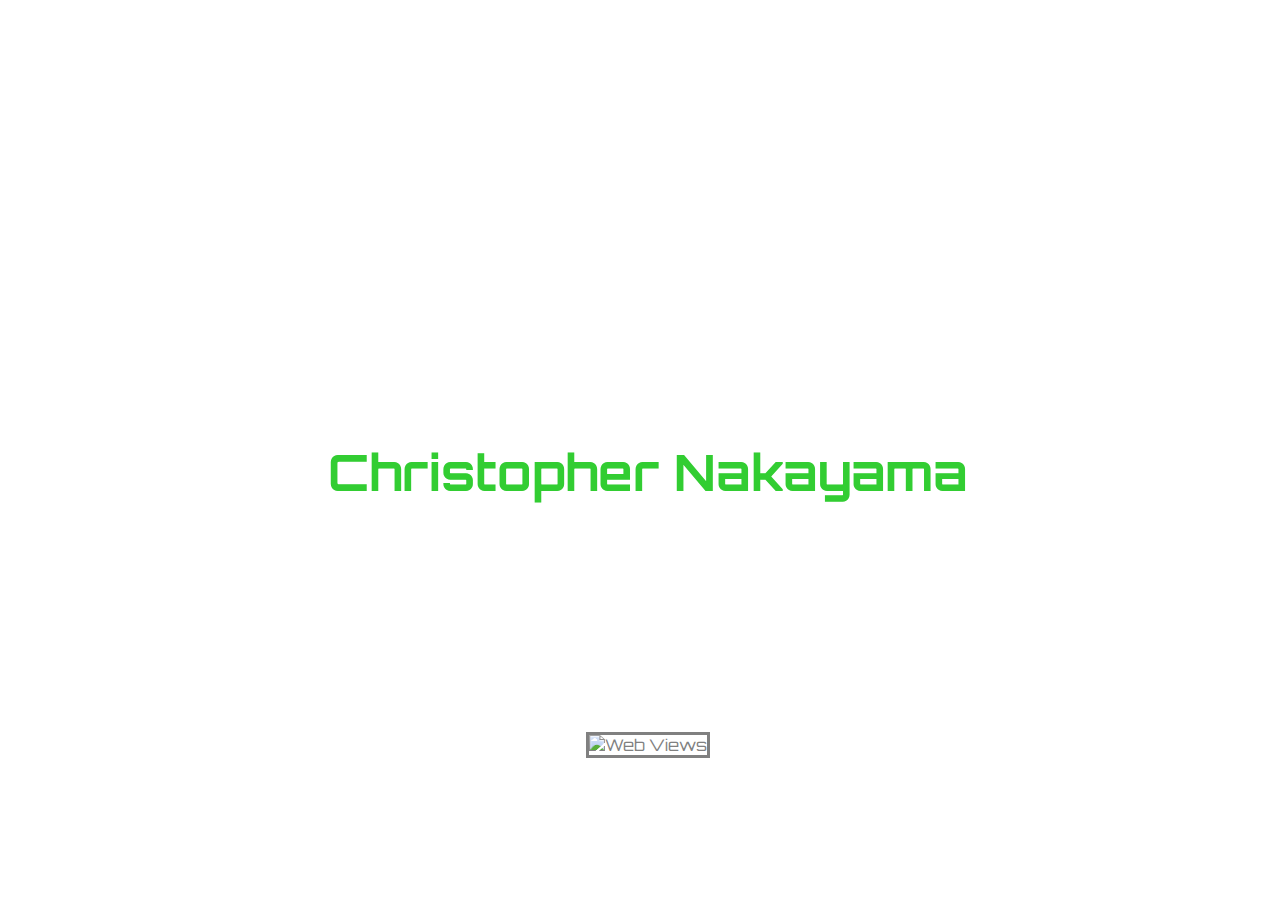
==== index.html @ 704e2057 "Update index.html" ====
<html>
<link rel="icon" href="https://encrypted-tbn0.gstatic.com/images?q=tbn%3AANd9GcSVOTOdmKbIwLe92OrUVtcRGC7ZAmkH1CNHUA&usqp=CAU">
<title>Christopher Nakayama </title>
<meta name="viewport" content="width=device-width, initial-scale=1, maximum-scale=1,">

<!-- Styles -->
<div> 
<style type="text/css">
        @import url('https://fonts.googleapis.com/css2?family=Orbitron&display=swap');

		body{
			background-image:url(https://i.redd.it/yd4wq11t2o431.jpg);
			background-size: cover;
			background-attachment: fixed;
            font-family: 'Orbitron', sans-serif;
            width: 100%;
		}
		}
        .links{
            color:white;
            line-height: 30px;
            font-weight: 100;
            margin-top: 40px;
            height: 50px;
            width: 970px;
            text-decoration: none;
        }
        h2{
            font-size: 16px;
        }
        a:hover{
        font-size: 25px;
            color: limegreen;
        }
        a{
            color:white;
            text-decoration: none;
        }
        h1{
            <font size = '3'> 
        }
        h5{
            <font size = '1'>
        }   
    .tab { 
       display:inline-block; 
       margin-left: 40px; 
        }
    .name{
        font-size: 50px;
        margin-top: 380px;
        }
    @media only screen and (max-width: 828px)
	</style>  
</div>

<!-- Links -->
<h2 class = "links">
<center>
<a href = "index.html">  Home </a> 
<p class = "tab"></p>
<p class = "tab"></p>
<a href="SocialLinks.html"> Social </a> 
<p class = "tab"></p>
<p class = "tab"></p>
<a href = "Contact.html"> Contact Me</a>
<p class = "tab"></p>
<p class = "tab"></p>
<a href = "about.html">About Me</a> 
<p class = "tab"></p>
<p class = "tab"></p>
<a href = "CurrentlyWorkingOn.html">Current Work </a> 
<p class = "tab"></p>
<p class = "tab"></p>
<a href = "PreviouslyWorkedOn.html"> Past Work <a> 
<br>
</center>
</h2> 

<!-- Name -->
<center>
<h2 class = "name" style = "color:limegreen;  center; padding-top: 16px; background-color: rgba(0, 0, 0, 0); height:70px; border-radius: 30px;">
Christopher  Nakayama 
</h2>     
            
<!-- Views -->
<div>
<img class = "views" src="https://hitwebcounter.com/counter/counter.php?page=7354249&style=0038&nbdigits=5&type=page&initCount=0" title="Web Views" 
Alt="Web Views"   border="3" style = "opacity: 1; color:grey; margin-top: 180px">  
</div>
  
</center>
</html>
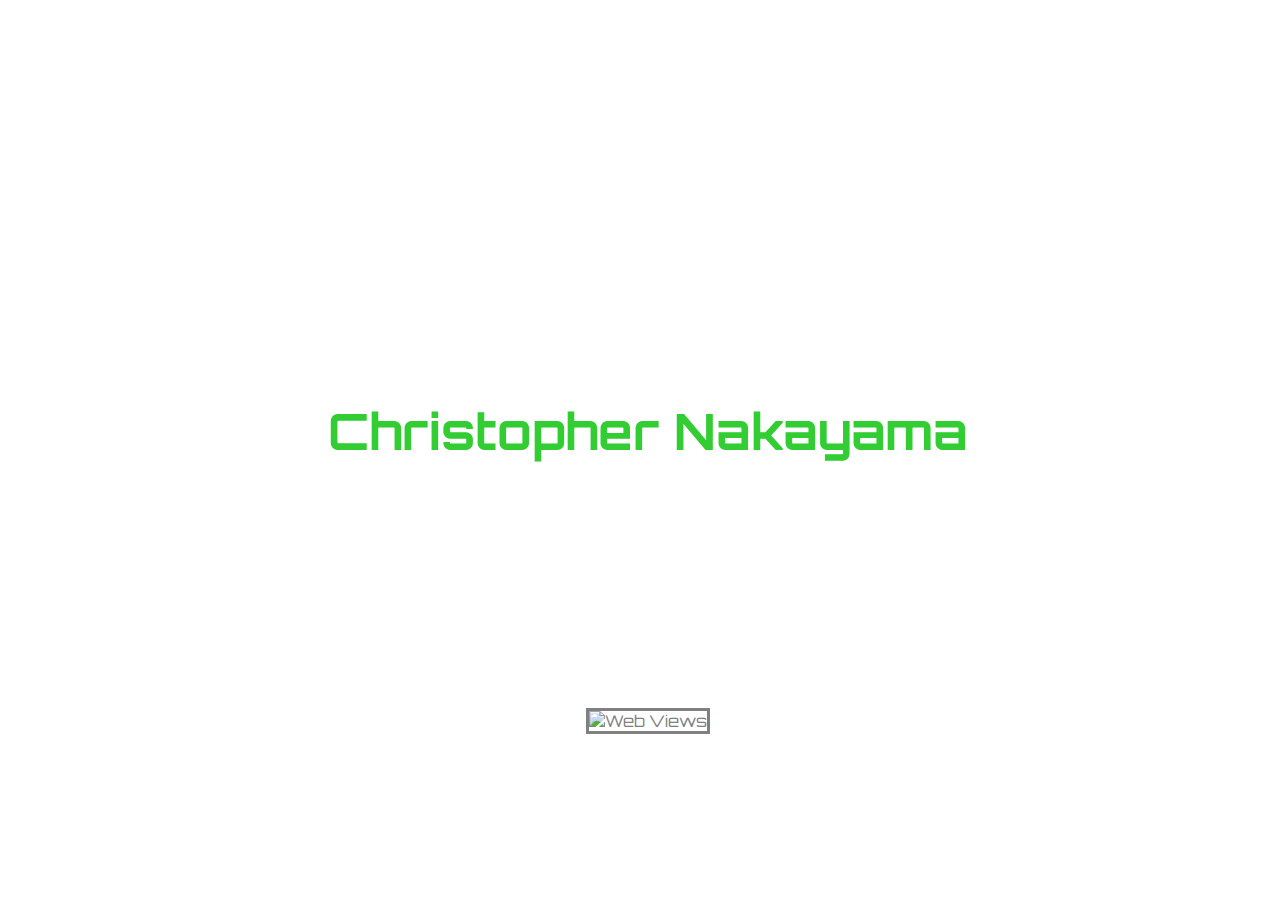
==== commit 2b991736: "Update index.html" ====
--- a/index.html
+++ b/index.html
@@ -15,21 +15,19 @@
             font-family: 'Orbitron', sans-serif;
             width: 100%;
 		}
-		}
         .links{
             color:white;
             line-height: 30px;
             font-weight: 100;
-            margin-top: 40px;
+            margin-top: 60px;
             height: 50px;
-            width: 970px;
+            width: 1010px;
             text-decoration: none;
         }
         h2{
             font-size: 16px;
         }
         a:hover{
-        font-size: 25px;
             color: limegreen;
         }
         a{
@@ -48,45 +46,55 @@
         }
     .name{
         font-size: 50px;
-        margin-top: 380px;
+        margin-top: 270px;
         }
-    @media only screen and (max-width: 828px)
+    @media only screen and (max-width: 812px)
+    {
+        .links{
+            max-width: 100%;
+            max-height: 100%;
+            font-size: 10px;
+            line-height: 40px;
+        }
+        .name{
+            font-size: 40px;
+        }
+    }
 	</style>  
 </div>
 
 <!-- Links -->
+<center>
 <h2 class = "links">
-<center>
 <a href = "index.html">  Home </a> 
 <p class = "tab"></p>
 <p class = "tab"></p>
-<a href="SocialLinks.html"> Social </a> 
+<a href = "CurrentlyWorkingOn.html">Current Work </a> 
 <p class = "tab"></p>
 <p class = "tab"></p>
-<a href = "Contact.html"> Contact Me</a>
+<a href = "PreviouslyWorkedOn.html"> Past Work </a> 
 <p class = "tab"></p>
 <p class = "tab"></p>
 <a href = "about.html">About Me</a> 
 <p class = "tab"></p>
 <p class = "tab"></p>
-<a href = "CurrentlyWorkingOn.html">Current Work </a> 
+<a href="SocialLinks.html"> Accounts </a> 
 <p class = "tab"></p>
 <p class = "tab"></p>
-<a href = "PreviouslyWorkedOn.html"> Past Work <a> 
-<br>
+<a href = "Contact.html"> Contact Me</a>
+</h2>
 </center>
-</h2> 
 
 <!-- Name -->
 <center>
-<h2 class = "name" style = "color:limegreen;  center; padding-top: 16px; background-color: rgba(0, 0, 0, 0); height:70px; border-radius: 30px;">
-Christopher  Nakayama 
+<h2 class = "name" style = "color:limegreen;  center; padding-top: 16px; background-color: rgba(0, 0, 0, 0); height:70px; border-radius: 30px;line-height: 70px">
+Christopher Nakayama 
 </h2>     
             
 <!-- Views -->
 <div>
 <img class = "views" src="https://hitwebcounter.com/counter/counter.php?page=7354249&style=0038&nbdigits=5&type=page&initCount=0" title="Web Views" 
-Alt="Web Views"   border="3" style = "opacity: 1; color:grey; margin-top: 180px">  
+Alt="Web Views"   border="3" style = "opacity: 1; color:grey; margin-top: 200px">  
 </div>
   
 </center>
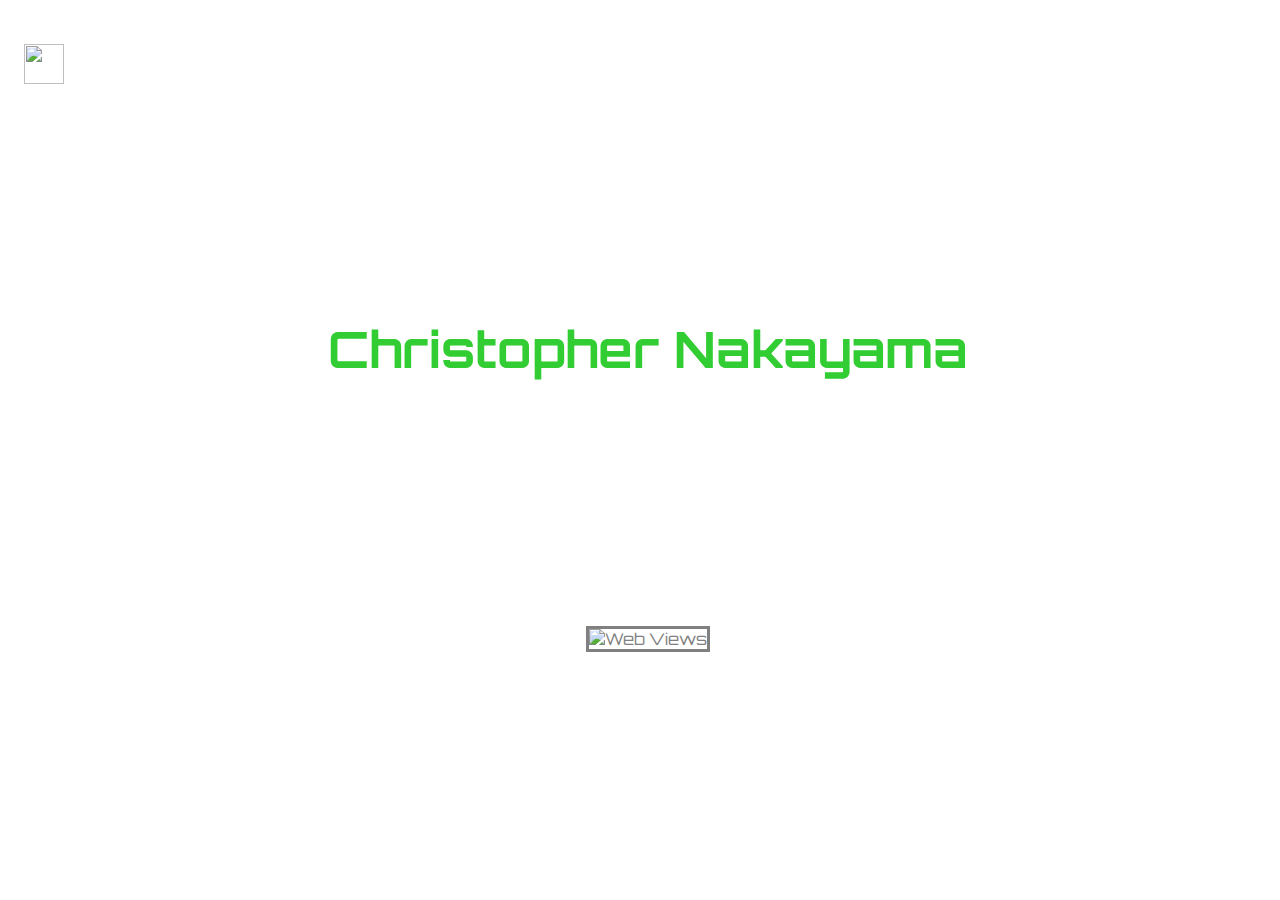
==== commit a149d72d: "Update index.html" ====
--- a/index.html
+++ b/index.html
@@ -5,8 +5,45 @@
 
 <!-- Styles -->
 <div> 
+
 <style type="text/css">
         @import url('https://fonts.googleapis.com/css2?family=Orbitron&display=swap');
+
+    
+ .dropbtn {
+  background-color: transparent;
+  border-radius: 10px;
+  color: white;
+  padding: 16px;
+  font-size: 16px;
+  border: none;
+  cursor: pointer;
+  font-family: 'Orbitron', sans-serif;
+  outline-color: transparent;
+}
+.dropdown {
+  position: relative;
+  display: inline-block;
+  margin-bottom: -1000px;
+  z-index: 1;
+}
+.dropdown-content {
+  display: none;
+  position: absolute;
+  min-width: 160px;
+}
+.dropdown-content a {
+  color: white;
+  padding:6px 16px;
+  text-decoration: none;
+  background-color: rgb(110, 130, 157, 0.4);
+  display: block;
+  font-size: 18px;
+}
+.dropdown-content a:hover {background-color: rgba(0, 0, 0, 0.4);}
+.dropdown:hover .dropdown-content {display: contents;}
+    
+    
 
 		body{
 			background-image:url(https://i.redd.it/yd4wq11t2o431.jpg);
@@ -42,7 +79,7 @@
         }   
     .tab { 
        display:inline-block; 
-       margin-left: 40px; 
+        margin-left: 20px; 
         }
     .name{
         font-size: 50px;
@@ -58,36 +95,33 @@
         }
         .name{
             font-size: 40px;
+            margin-top: 350px;
         }
-    }
+    }   
 	</style>  
 </div>
 
-<!-- Links -->
+<!-- Dropdown -->
+<br>
+<div class="dropdown">
+  <button class="dropbtn"> 
+      <img  style = "height: 40px; width: 40px" src = "https://i.ya-webdesign.com/images/menu-icon-png-3-lines-16.png">
+    </button>
+  <div class="dropdown-content" style = "left: 0">
+      <a href = "index.html">  Home </a> 
+      <a href = "CurrentlyWorkingOn.html">Current Work </a> 
+      <a href = "PreviouslyWorkedOn.html"> Past Work </a> 
+      <a href = "about.html">About Me</a> 
+      <a href="SocialLinks.html"> Accounts </a> 
+      <a href = "Contact.html"> Contact Me</a>
+  </div>
+</div>
+    
+
+
+<!--  Name -->
 <center>
-<h2 class = "links">
-<a href = "index.html">  Home </a> 
-<p class = "tab"></p>
-<p class = "tab"></p>
-<a href = "CurrentlyWorkingOn.html">Current Work </a> 
-<p class = "tab"></p>
-<p class = "tab"></p>
-<a href = "PreviouslyWorkedOn.html"> Past Work </a> 
-<p class = "tab"></p>
-<p class = "tab"></p>
-<a href = "about.html">About Me</a> 
-<p class = "tab"></p>
-<p class = "tab"></p>
-<a href="SocialLinks.html"> Accounts </a> 
-<p class = "tab"></p>
-<p class = "tab"></p>
-<a href = "Contact.html"> Contact Me</a>
-</h2>
-</center>
-
-<!-- Name -->
-<center>
-<h2 class = "name" style = "color:limegreen;  center; padding-top: 16px; background-color: rgba(0, 0, 0, 0); height:70px; border-radius: 30px;line-height: 70px">
+<h2 class = "name" style = "color:limegreen;  center; padding-top: 16px; height:70px; border-radius: 30px;line-height: 70px; ">
 Christopher Nakayama 
 </h2>     
             
@@ -98,4 +132,8 @@
 </div>
   
 </center>
+    
+
+
+
 </html>
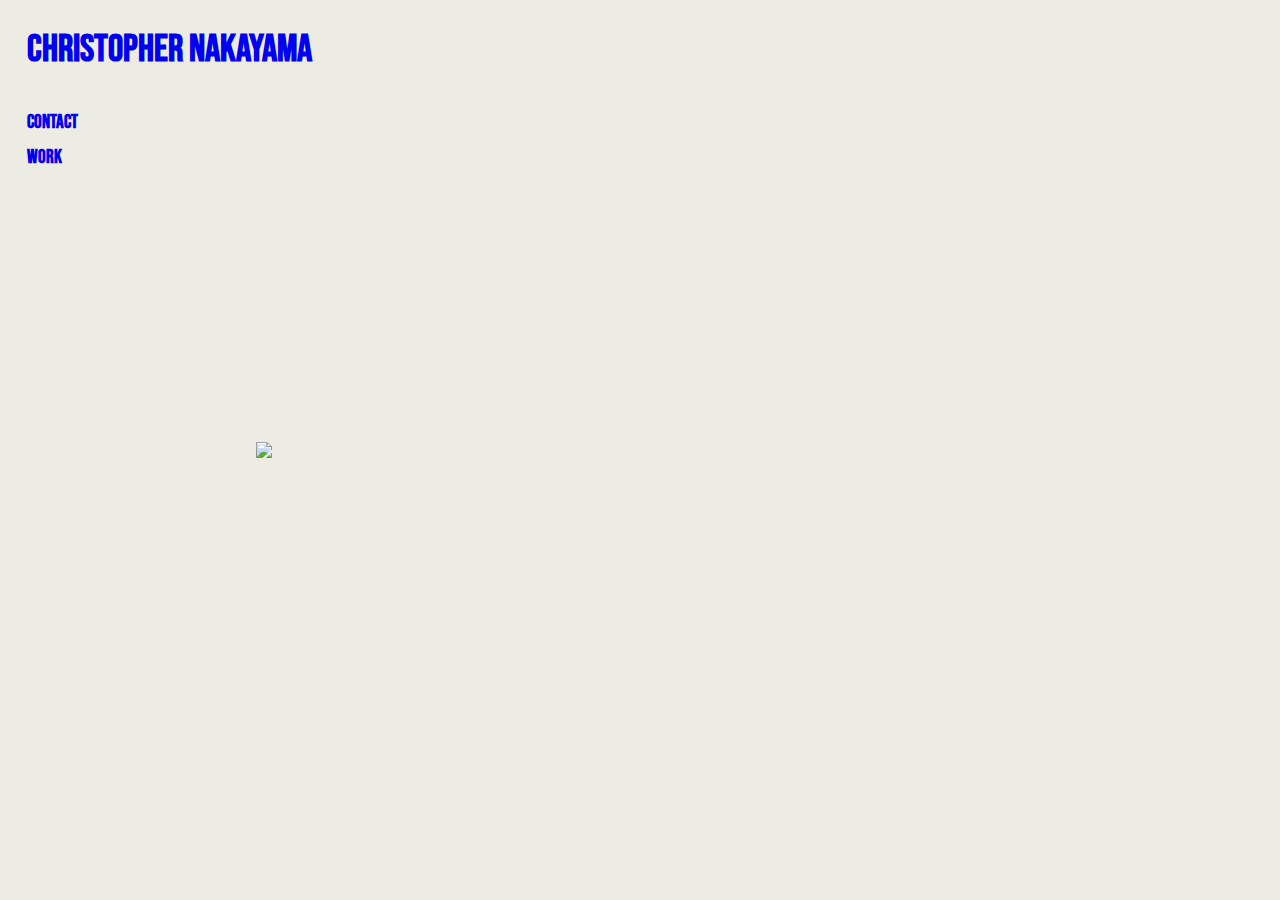
==== commit ccd2f425: "Add files via upload" ====
--- a/index.html
+++ b/index.html
@@ -1,139 +1,21 @@
-<html>
-<link rel="icon" href="https://encrypted-tbn0.gstatic.com/images?q=tbn%3AANd9GcSVOTOdmKbIwLe92OrUVtcRGC7ZAmkH1CNHUA&usqp=CAU">
-<title>Christopher Nakayama </title>
-<meta name="viewport" content="width=device-width, initial-scale=1, maximum-scale=1,">
-
-<!-- Styles -->
-<div> 
-
-<style type="text/css">
-        @import url('https://fonts.googleapis.com/css2?family=Orbitron&display=swap');
-
-    
- .dropbtn {
-  background-color: transparent;
-  border-radius: 10px;
-  color: white;
-  padding: 16px;
-  font-size: 16px;
-  border: none;
-  cursor: pointer;
-  font-family: 'Orbitron', sans-serif;
-  outline-color: transparent;
-}
-.dropdown {
-  position: relative;
-  display: inline-block;
-  margin-bottom: -1000px;
-  z-index: 1;
-}
-.dropdown-content {
-  display: none;
-  position: absolute;
-  min-width: 160px;
-}
-.dropdown-content a {
-  color: white;
-  padding:6px 16px;
-  text-decoration: none;
-  background-color: rgb(110, 130, 157, 0.4);
-  display: block;
-  font-size: 18px;
-}
-.dropdown-content a:hover {background-color: rgba(0, 0, 0, 0.4);}
-.dropdown:hover .dropdown-content {display: contents;}
-    
-    
-
-		body{
-			background-image:url(https://i.redd.it/yd4wq11t2o431.jpg);
-			background-size: cover;
-			background-attachment: fixed;
-            font-family: 'Orbitron', sans-serif;
-            width: 100%;
-		}
-        .links{
-            color:white;
-            line-height: 30px;
-            font-weight: 100;
-            margin-top: 60px;
-            height: 50px;
-            width: 1010px;
-            text-decoration: none;
-        }
-        h2{
-            font-size: 16px;
-        }
-        a:hover{
-            color: limegreen;
-        }
-        a{
-            color:white;
-            text-decoration: none;
-        }
-        h1{
-            <font size = '3'> 
-        }
-        h5{
-            <font size = '1'>
-        }   
-    .tab { 
-       display:inline-block; 
-        margin-left: 20px; 
-        }
-    .name{
-        font-size: 50px;
-        margin-top: 270px;
-        }
-    @media only screen and (max-width: 812px)
-    {
-        .links{
-            max-width: 100%;
-            max-height: 100%;
-            font-size: 10px;
-            line-height: 40px;
-        }
-        .name{
-            font-size: 40px;
-            margin-top: 350px;
-        }
-    }   
-	</style>  
-</div>
-
-<!-- Dropdown -->
-<br>
-<div class="dropdown">
-  <button class="dropbtn"> 
-      <img  style = "height: 40px; width: 40px" src = "https://i.ya-webdesign.com/images/menu-icon-png-3-lines-16.png">
-    </button>
-  <div class="dropdown-content" style = "left: 0">
-      <a href = "index.html">  Home </a> 
-      <a href = "CurrentlyWorkingOn.html">Current Work </a> 
-      <a href = "PreviouslyWorkedOn.html"> Past Work </a> 
-      <a href = "about.html">About Me</a> 
-      <a href="SocialLinks.html"> Accounts </a> 
-      <a href = "Contact.html"> Contact Me</a>
-  </div>
-</div>
-    
-
-
-<!--  Name -->
-<center>
-<h2 class = "name" style = "color:limegreen;  center; padding-top: 16px; height:70px; border-radius: 30px;line-height: 70px; ">
-Christopher Nakayama 
-</h2>     
-            
-<!-- Views -->
-<div>
-<img class = "views" src="https://hitwebcounter.com/counter/counter.php?page=7354249&style=0038&nbdigits=5&type=page&initCount=0" title="Web Views" 
-Alt="Web Views"   border="3" style = "opacity: 1; color:grey; margin-top: 200px">  
-</div>
-  
-</center>
-    
-
-
-
-</html>
+<!DOCTYPE HTML>
+<meta name="viewport" content="width=device-width, initial-scale=1.0"> 
+<html>
+<head>
+<link rel="icon" type="image/png" href="favicon.png"/>
+<link rel="stylesheet" href="style.css">  
+</head>
+<title>Christopher Nakayama</title>
+    
+<body>
+    <h2>
+    <div class = "menu">
+    <h1> <a href = "index.html"> Christopher Nakayama </a></h1>
+    <div class = "item"><a href = "contact.html"> Contact </a> </div>
+    <div class = "item"><a href = "work.html"> Work </a> </div>
+    </div>
+        <img class = "display" src = "https://kanyewest.com/assets/foamrunner_640_alpha.gif">
+</h2>
+</body>
+	
+</html>--- a/style.css
+++ b/style.css
@@ -0,0 +1,37 @@
+@import url('https://fonts.googleapis.com/css2?family=Bebas+Neue&family=Do+Hyeon&display=swap');
+body{
+    font-family: 'Bebas Neue';
+    color: #4d4d4d;
+    background-color: #ecece2;
+    font-size: 80%;
+}
+.item{
+    padding-top: 1%;
+    text-decoration: none;
+}
+a:visited { text-decoration: none; color:#4d4d4d; }
+a:hover { text-decoration: none; color:#4d4d4d; }
+a:focus { text-decoration: none; color:#4d4d4d; }
+a:hover, a:active { text-decoration: none; color:black }
+a{
+    text-decoration: none;
+}
+.display{
+  position: absolute;
+  left: 50%;
+  top: 50%;
+  -webkit-transform: translate(-50%, -50%);
+  transform: translate(-50%, -50%);
+  text-align: center;
+  width: 60%;
+}
+.items{
+    margin-top: -20%;
+    font-size: 90%;
+}
+.title{
+    font-size: 160%;
+}
+.menu{
+    margin: 1.5%;
+}
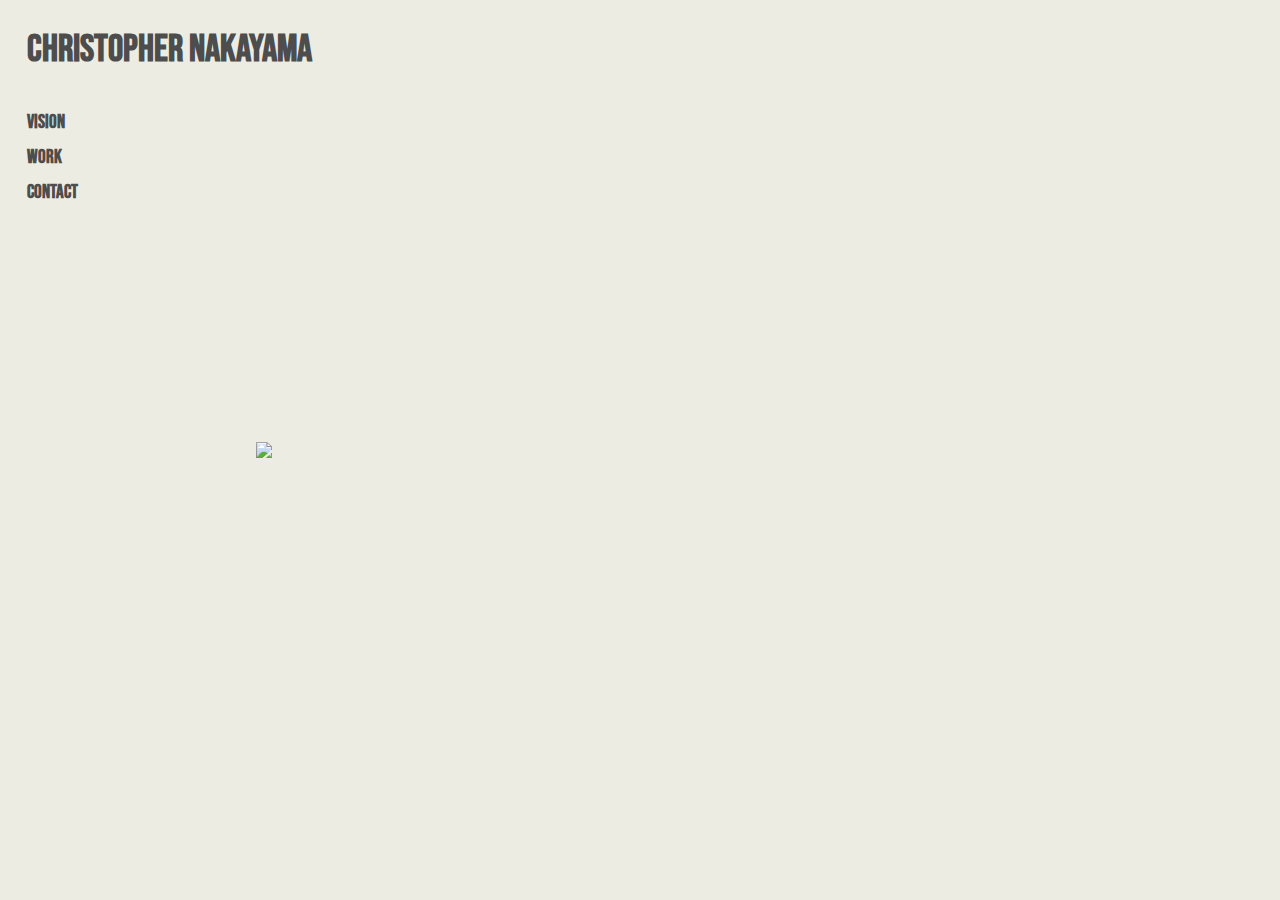
==== commit 4d597e55: "Add files via upload" ====
--- a/index.html
+++ b/index.html
@@ -10,9 +10,10 @@
 <body>
     <h2>
     <div class = "menu">
-    <h1> <a href = "index.html"> Christopher Nakayama </a></h1>
+     <h1> <a href = "index.html"> Christopher Nakayama </a></h1>
+    <div class = "item"><a href = "vision.html"> Vision </a> </div>
+    <div class = "item"><a href = "work.html"> Work </a> </div>
     <div class = "item"><a href = "contact.html"> Contact </a> </div>
-    <div class = "item"><a href = "work.html"> Work </a> </div>
     </div>
         <img class = "display" src = "https://kanyewest.com/assets/foamrunner_640_alpha.gif">
 </h2>
--- a/style.css
+++ b/style.css
@@ -8,6 +8,9 @@
 .item{
     padding-top: 1%;
     text-decoration: none;
+}
+a{
+    color: #4d4d4d;
 }
 a:visited { text-decoration: none; color:#4d4d4d; }
 a:hover { text-decoration: none; color:#4d4d4d; }
@@ -26,8 +29,8 @@
   width: 60%;
 }
 .items{
-    margin-top: -20%;
     font-size: 90%;
+    margin-top: -4%;
 }
 .title{
     font-size: 160%;
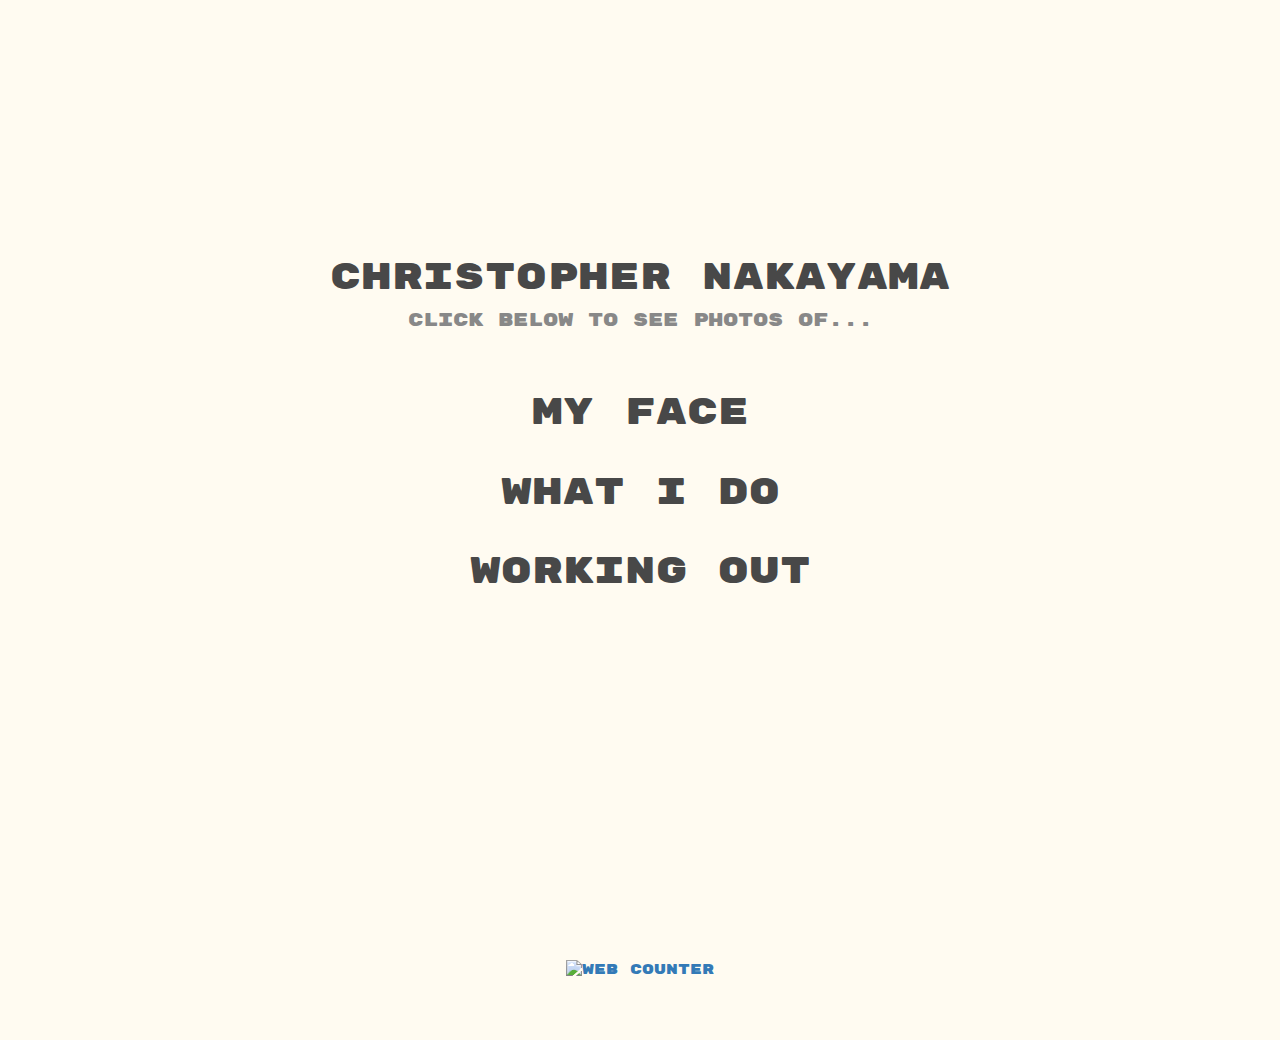
==== commit 782fa8f7: "Add files via upload" ====
--- a/index.html
+++ b/index.html
@@ -1,22 +1,56 @@
-<!DOCTYPE HTML>
-<meta name="viewport" content="width=device-width, initial-scale=1.0"> 
-<html>
-<head>
-<link rel="icon" type="image/png" href="favicon.png"/>
-<link rel="stylesheet" href="style.css">  
-</head>
-<title>Christopher Nakayama</title>
-    
-<body>
-    <h2>
-    <div class = "menu">
-     <h1> <a href = "index.html"> Christopher Nakayama </a></h1>
-    <div class = "item"><a href = "vision.html"> Vision </a> </div>
-    <div class = "item"><a href = "work.html"> Work </a> </div>
-    <div class = "item"><a href = "contact.html"> Contact </a> </div>
-    </div>
-        <img class = "display" src = "https://kanyewest.com/assets/foamrunner_640_alpha.gif">
-</h2>
-</body>
-	
+<!DOCTYPE html>
+<html>
+<head>
+<link rel="icon" type="image/x-icon" href="doge.png" />
+    <meta charset="utf-8">
+    <meta http-equiv="X-UA-Compatible" content="IE=edge">
+    <meta name="viewport" content="width=device-width, initial-scale=1">
+
+    <title>Christopher Nakayama</title>
+
+    <link rel="stylesheet" href="https://maxcdn.bootstrapcdn.com/bootstrap/3.3.7/css/bootstrap.min.css">
+    <link href="https://fonts.googleapis.com/css?family=Droid+Sans:400,700" rel="stylesheet">
+    <link rel="stylesheet" href="https://cdnjs.cloudflare.com/ajax/libs/baguettebox.js/1.8.1/baguetteBox.min.css">
+    <link rel="stylesheet" href="gallery-grid.css">
+
+
+</head>
+	<link rel="stylesheet" type="text/css" media="screen" href="http://cdnjs.cloudflare.com/ajax/libs/fancybox/1.3.4/jquery.fancybox-1.3.4.css" />
+
+<body>
+<div class="container gallery-container">
+
+    <h1>Christopher Nakayama</h1>
+  	<p class="page-description text-center"> Click below to see photos of...</p>
+    <p style = "margin-bottom: -30px"></p>
+    <div class="tz-gallery">
+			<center>
+				<p style = "margin-bottom: -30px"></p>
+		        <div class="row">
+                <a class="lightbox" href="me.html">
+					<h1>My Face</h1>
+                </a>
+				<p style = "margin-bottom: -30px"></p>
+				<a class="lightbox" href="work.html">
+					<h1>What I Do</h1>
+                </a>
+				<p style = "margin-bottom: -30px"></p>
+				<a class="lightbox" href="fitness.html">
+					<h1>Working Out</h1>
+                </a>
+            </div>
+			</center>
+
+
+        </div>
+    </div>
+	<center>
+	<a href="https://www.hitwebcounter.com" target="_blank">
+<img src="https://hitwebcounter.com/counter/counter.php?page=7796701&style=0007&nbdigits=5&type=ip&initCount=0" title="Free Counter" Alt="web counter"   border="0" /></a>                                        
+</center>
+<script src="https://cdnjs.cloudflare.com/ajax/libs/baguettebox.js/1.8.1/baguetteBox.min.js"></script>
+<script>
+    baguetteBox.run('.tz-gallery');
+</script>
+</body>
 </html>--- a/gallery-grid.css
+++ b/gallery-grid.css
@@ -0,0 +1,66 @@
+@import url('https://fonts.googleapis.com/css2?family=Rubik+Mono+One&display=swap');
+
+body {
+	background-color: #FFFBF1;
+	min-height: 100vh;
+	font-family: 'Rubik Mono One', sans-serif;
+	padding: 60px 0;
+}
+
+.container.gallery-container {
+    background-color: #FFFBF1;
+    color: #35373a;	
+	padding-top: 10%;
+    min-height: 100vh;
+}
+
+.gallery-container h1 {
+    text-align: center;
+    margin-top: 70px;
+    font-family: 'Rubik Mono One', sans-serif;
+	color: #484848;
+}
+
+.gallery-container p.page-description {
+    text-align: center;
+    max-width: 800px;
+    margin: 10px auto;
+    color: #888;
+    font-size: 18px;
+}
+
+.tz-gallery {
+    padding: 40px;
+}
+
+.tz-gallery .lightbox img {
+    width: 100%;
+    margin-bottom: 30px;
+    transition: 0.2s ease-in-out;
+    box-shadow: 0 2px 3px rgba(0,0,0,0.2);
+}
+
+
+.tz-gallery .lightbox img:hover {
+    transform: scale(1.05);
+    box-shadow: 0 8px 15px rgba(0,0,0,0.3);
+}
+
+.tz-gallery img {
+    border-radius: 4px;
+}
+
+.baguetteBox-button {
+    background-color: transparent !important;
+}
+
+
+@media(max-width: 768px) {
+    body {
+        padding: 0;
+    }
+
+    .container.gallery-container {
+        border-radius: 0;
+    }
+}